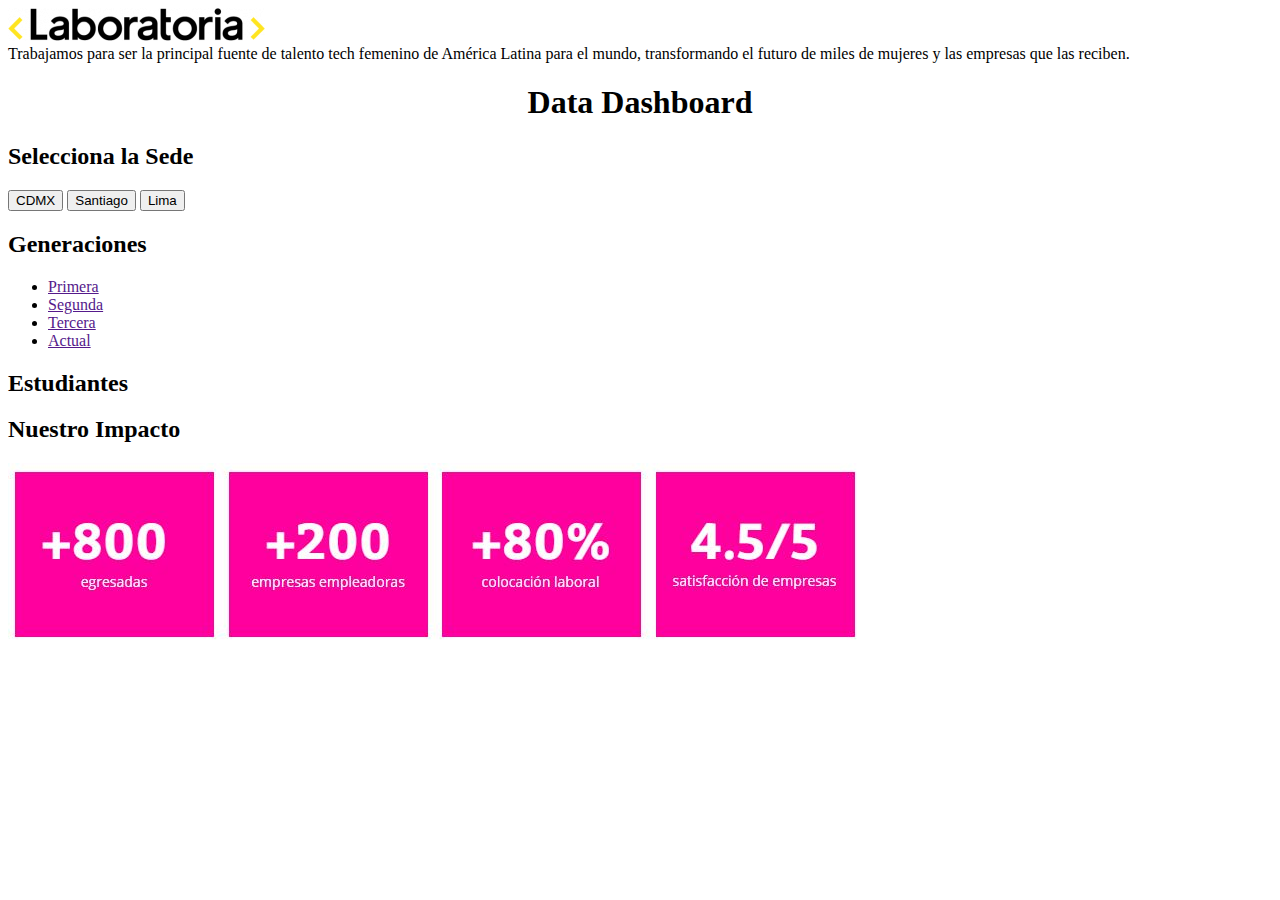
==== src/index.html @ 33de3c91 "Subiendo primer Sprint" ====
<!DOCTYPE html>
<html>
  <head>
    <meta charset="utf-8">
    <title>Data Dashboard</title>
    <link rel="stylesheet" href="style.css" />
  </head>
  <body>
  <div class="logo"><img src="Laboratoria.png" style="margin-top: 0px";</div>
  <div>Trabajamos para ser la principal fuente de talento tech femenino de América Latina para el mundo, transformando el futuro de miles de mujeres y las empresas que las reciben. </div>
  <h1 style="text-align:center">Data Dashboard</h1>
  <h2>Selecciona la Sede</h2>
  <div id="botonesSede">
    
    <input type="button" value="CDMX" id="cdmx">
    <input type="button" value="Santiago" id="santiago">
    <input type="button" value="Lima" id= "lima"> 
    </div>
    <div class="menu">
      <h2>Generaciones</h2>  
       <ul>
          <li><a href="">Primera</a></li>
          <li><a href="">Segunda</a></li>
          <li><a href="">Tercera</a></li>
          <li><a href="">Actual</a></li>
        </ul>
     
        <div class="menu">
          <h2>Estudiantes</h2>
          </div>
    
          <div>
            <h2>Nuestro Impacto</h2>
          <footer style="width: 80%; height: 80%; border: 40px"><img src="image/impacto.JPG"alt="" srcset=""></footer>
        </div>  

  
    <script src="main.js"></script>
    <script src="data.js"></script>
  </body>
</html>
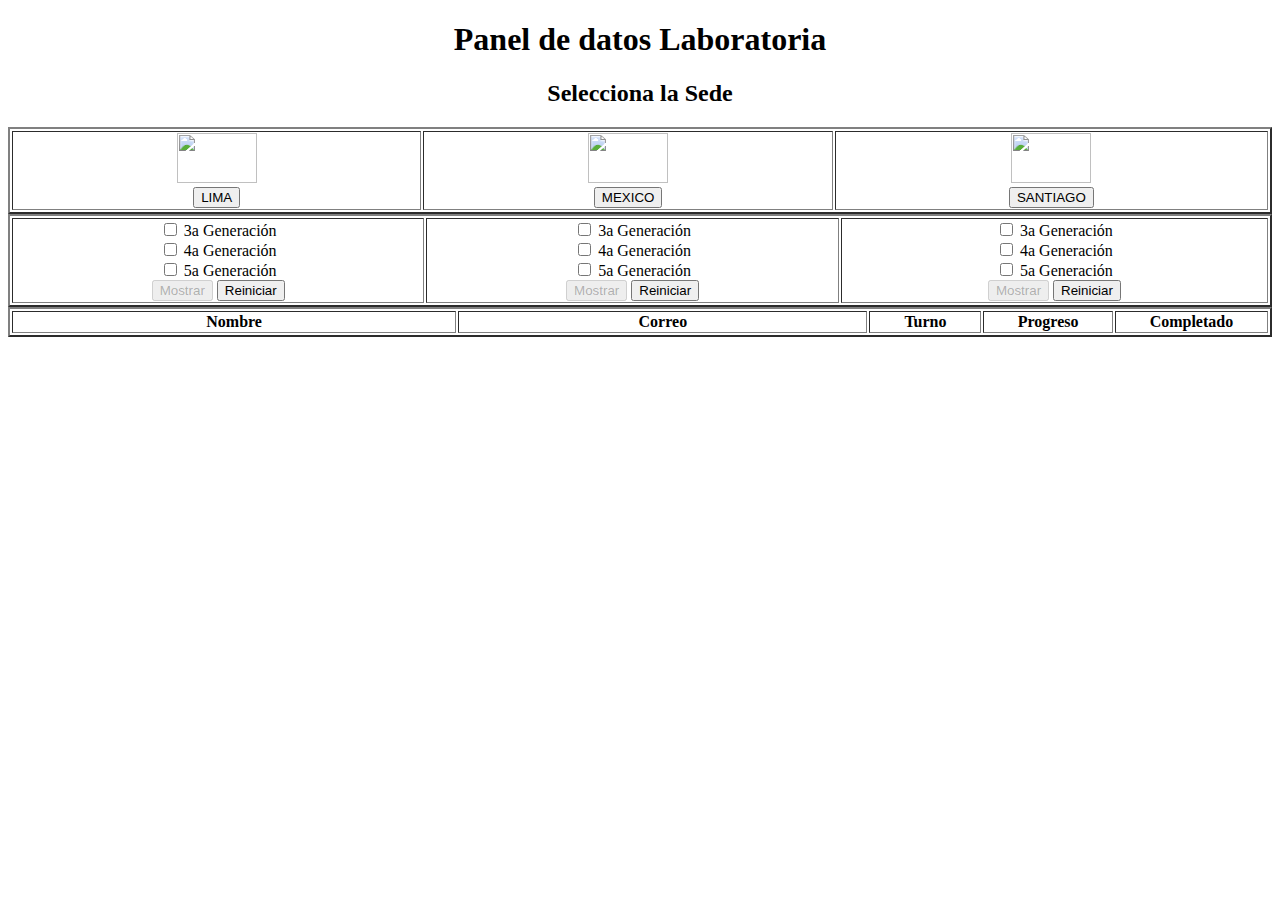
==== commit 547f7eb6: "subiendo tabla" ====
--- a/src/index.html
+++ b/src/index.html
@@ -1,41 +1,100 @@
 <!DOCTYPE html>
-<html>
+
+<html lang="es">
   <head>
     <meta charset="utf-8">
     <title>Data Dashboard</title>
     <link rel="stylesheet" href="style.css" />
   </head>
   <body>
-  <div class="logo"><img src="Laboratoria.png" style="margin-top: 0px";</div>
-  <div>Trabajamos para ser la principal fuente de talento tech femenino de América Latina para el mundo, transformando el futuro de miles de mujeres y las empresas que las reciben. </div>
-  <h1 style="text-align:center">Data Dashboard</h1>
-  <h2>Selecciona la Sede</h2>
-  <div id="botonesSede">
-    
-    <input type="button" value="CDMX" id="cdmx">
-    <input type="button" value="Santiago" id="santiago">
-    <input type="button" value="Lima" id= "lima"> 
+    <form method="post" name="formulario">
+    <h1 style="text-align:center">Panel de datos Laboratoria</h1>
+    <h2 style="text-align:center">Selecciona la Sede</h2>
+    <table style="width:100%" border = 2 px>
+      <tr>
+        <th><div>
+          <!-- aqui estan las sedes -->
+          <img src = "Peru.png" width="80" height="50"></br>
+          <input type="button" value="LIMA" id="Slima">
+        </div></th>
+        <th><div>
+          <img src = "Mexico.png" width="80" height="50"></br>
+          <input type="button" value="MEXICO" id="Scdmx">
+        </div></th>
+        <th><div>
+          <img src = "Santiago.png" width="80" height="50"></br>
+          <input type="button" value="SANTIAGO" id="Ssan">
+        </div></th>
+      </tr>
+    </table>
+
+    <!-- son las generaciones de lima¨selectores¨ -->
+
+    <table style="width:100%" border = 2 px>
+      <tr>
+      <td width="80" style="text-align:center"><div>
+        <input type="checkbox" name="LTercera" id="terceralim">
+        <label for="terceralim">3a Generación</label>
+      </div><div>
+        <input type="checkbox" name="LCuarta" id="cuartalim">
+        <label for="cuartalim">4a Generación</label>
+      </div><div>
+        <input type="checkbox" value="LQuinta" id="quintalim">
+        <label for="quintalim">5a Generación</label>
+      </div>
+      <div>
+        <input type="button" value="Mostrar" id="lima">
+        <input type="button" value="Reiniciar" id="lreiniciar" onclick="window.location.reload()">
+      </div></td>
+
+      <!-- son las generaciones de Mexico¨selectores¨ -->
+
+      <td width="80" style="text-align:center"><div>
+        <input type="checkbox" value="MTercera" id="terceracdmx">
+        <label for="terceracdmx">3a Generación</label>
+      </div><div>
+        <input type="checkbox" value="MCuarta" id="cuartacdmx">
+        <label for="cuartacdmx">4a Generación</label>
+      </div><div>
+        <input type="checkbox" value="MQuinta" id="quintacdmx">
+        <label for="quintacdmx">5a Generación</label>
+      </div><div>
+        <input type="button" value="Mostrar" id="mexico">
+        <input type="button" value="Reiniciar" id="creiniciar" onclick="window.location.reload()">
+      </div></td>
+      <!-- son las generaciones de Santiago¨selectores¨ -->
+        <td width="83" style="text-align:center"><div>
+          <input type="checkbox" value="STercera" id="tercerasan">
+          <label for="terceramex">3a Generación</label>
+        </div><div>
+          <input type="checkbox" value="SCuarta" id="cuartasan">
+          <label for="cuartamex">4a Generación</label>
+        </div><div>
+          <input type="checkbox" value="SQuinta" id="quintasan">
+          <label for="quintamex">5a Generación</label>
+        </div><div>
+        <input type="button" value="Mostrar" id="santiago"><!-- win.location.reload es con lo que refresco la pantalla¨ -->
+        <input type="button" value="Reiniciar" id="sreiniciar" onclick="window.location.reload()">
+      </div></td>
+    </table>
+    <div>
+         <table style="width:100%" border = 2 px>
+           <tr>
+             <th width = 250>Nombre</th>
+             <th width = 230>Correo</th>
+             <th width = 60>Turno</th>
+             <th width = 70>Progreso</th>
+             <th width = 70>Completado</th>
+           </tr>
+         </table>
     </div>
-    <div class="menu">
-      <h2>Generaciones</h2>  
-       <ul>
-          <li><a href="">Primera</a></li>
-          <li><a href="">Segunda</a></li>
-          <li><a href="">Tercera</a></li>
-          <li><a href="">Actual</a></li>
-        </ul>
-     
-        <div class="menu">
-          <h2>Estudiantes</h2>
-          </div>
-    
-          <div>
-            <h2>Nuestro Impacto</h2>
-          <footer style="width: 80%; height: 80%; border: 40px"><img src="image/impacto.JPG"alt="" srcset=""></footer>
-        </div>  
-
-  
+  </div>
+  <div >
+  <div id="resultado"></div>
+  <div id="resultadoDos"></div>
+  </div>
+    <script src="data.js"></script>
     <script src="main.js"></script>
-    <script src="data.js"></script>
+</form>
   </body>
 </html>
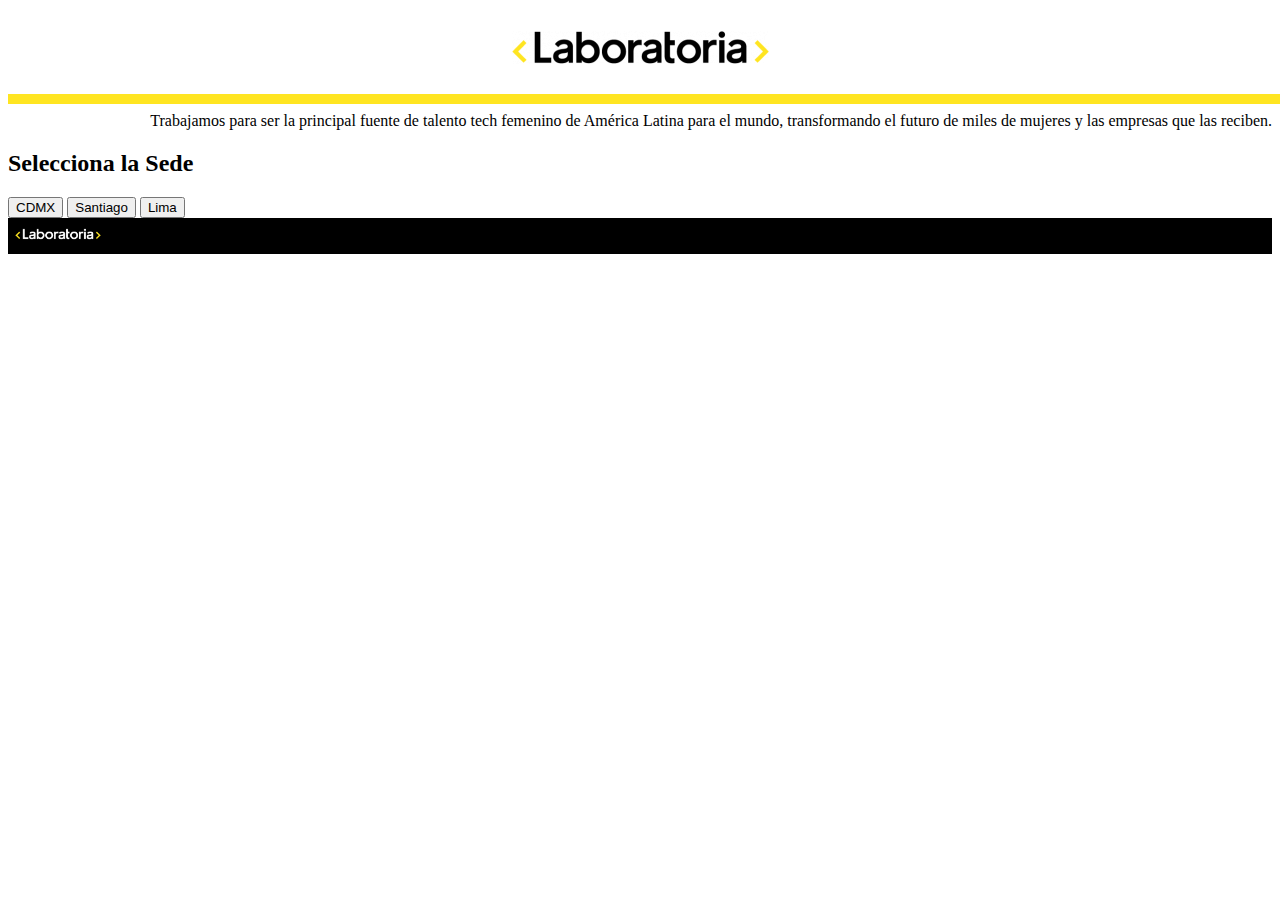
==== commit 2f2b3365: "Subiendo cambios en UX y Diseño" ====
--- a/src/index.html
+++ b/src/index.html
@@ -1,100 +1,59 @@
 <!DOCTYPE html>
-
-<html lang="es">
+<html>
   <head>
     <meta charset="utf-8">
     <title>Data Dashboard</title>
     <link rel="stylesheet" href="style.css" />
+     <link rel="icon" href="./imagenes/laboratoria.ico">
   </head>
   <body>
-    <form method="post" name="formulario">
-    <h1 style="text-align:center">Panel de datos Laboratoria</h1>
-    <h2 style="text-align:center">Selecciona la Sede</h2>
-    <table style="width:100%" border = 2 px>
-      <tr>
-        <th><div>
-          <!-- aqui estan las sedes -->
-          <img src = "Peru.png" width="80" height="50"></br>
-          <input type="button" value="LIMA" id="Slima">
-        </div></th>
-        <th><div>
-          <img src = "Mexico.png" width="80" height="50"></br>
-          <input type="button" value="MEXICO" id="Scdmx">
-        </div></th>
-        <th><div>
-          <img src = "Santiago.png" width="80" height="50"></br>
-          <input type="button" value="SANTIAGO" id="Ssan">
-        </div></th>
-      </tr>
-    </table>
+    <header>
+    <h1><img src="Laboratoria.png" style="margin-top: 10px"></h1>
+    <hr class="renglon"></header>
+<div id= "texto-inicio">Trabajamos para ser la principal fuente de talento tech femenino de América Latina para el mundo, transformando el futuro de miles de mujeres y las empresas que las reciben. </div>
+<section id="data" class="container" style="display: none;"></section>
 
-    <!-- son las generaciones de lima¨selectores¨ -->
+  <!-- <h1 style="text-align:center">Data Dashboard</h1> -->
+  <h2>Selecciona la Sede</h2>
+  <div id="botonesSede">
 
-    <table style="width:100%" border = 2 px>
-      <tr>
-      <td width="80" style="text-align:center"><div>
-        <input type="checkbox" name="LTercera" id="terceralim">
-        <label for="terceralim">3a Generación</label>
-      </div><div>
-        <input type="checkbox" name="LCuarta" id="cuartalim">
-        <label for="cuartalim">4a Generación</label>
-      </div><div>
-        <input type="checkbox" value="LQuinta" id="quintalim">
-        <label for="quintalim">5a Generación</label>
-      </div>
-      <div>
-        <input type="button" value="Mostrar" id="lima">
-        <input type="button" value="Reiniciar" id="lreiniciar" onclick="window.location.reload()">
-      </div></td>
+    <input type="button" value="CDMX" id="cdmx">
+    <input type="button" value="Santiago" id="santiago">
+    <input type="button" value="Lima" id= "lima">
+    </div>
+        <!-- <h2>Generaciones</h2>
+       <! <ul>
+          <li><a href="">Primera</a></li>
+          <li><a href="">Segunda</a></li>
+          <li><a href="">Tercera</a></li>
+          <li><a href="">Actual</a></li>
+        </ul>
+      -->
+        <!--<div class="menu">
+          <h2>Estudiantes</h2>
+        </table>
+        <div>
+             <table style="width:100%" border = 2 px>
+               <tr>
+                 <th width = 250>Nombre</th>
+                 <th width = 230>Correo</th>
+                 <th width = 60>Turno</th>
+                 <th width = 70>Progreso</th>
+                 <th width = 70>Completado</th>
+               </tr>
+             </table>
 
-      <!-- son las generaciones de Mexico¨selectores¨ -->
 
-      <td width="80" style="text-align:center"><div>
-        <input type="checkbox" value="MTercera" id="terceracdmx">
-        <label for="terceracdmx">3a Generación</label>
-      </div><div>
-        <input type="checkbox" value="MCuarta" id="cuartacdmx">
-        <label for="cuartacdmx">4a Generación</label>
-      </div><div>
-        <input type="checkbox" value="MQuinta" id="quintacdmx">
-        <label for="quintacdmx">5a Generación</label>
-      </div><div>
-        <input type="button" value="Mostrar" id="mexico">
-        <input type="button" value="Reiniciar" id="creiniciar" onclick="window.location.reload()">
-      </div></td>
-      <!-- son las generaciones de Santiago¨selectores¨ -->
-        <td width="83" style="text-align:center"><div>
-          <input type="checkbox" value="STercera" id="tercerasan">
-          <label for="terceramex">3a Generación</label>
-        </div><div>
-          <input type="checkbox" value="SCuarta" id="cuartasan">
-          <label for="cuartamex">4a Generación</label>
-        </div><div>
-          <input type="checkbox" value="SQuinta" id="quintasan">
-          <label for="quintamex">5a Generación</label>
-        </div><div>
-        <input type="button" value="Mostrar" id="santiago"><!-- win.location.reload es con lo que refresco la pantalla¨ -->
-        <input type="button" value="Reiniciar" id="sreiniciar" onclick="window.location.reload()">
-      </div></td>
-    </table>
-    <div>
-         <table style="width:100%" border = 2 px>
-           <tr>
-             <th width = 250>Nombre</th>
-             <th width = 230>Correo</th>
-             <th width = 60>Turno</th>
-             <th width = 70>Progreso</th>
-             <th width = 70>Completado</th>
-           </tr>
-         </table>
-    </div>
-  </div>
-  <div >
-  <div id="resultado"></div>
-  <div id="resultadoDos"></div>
-  </div>
+
+          </div>
+     -->
+          <!-- <div>
+            <h2>Nuestro Impacto</h2>
+          <footer style="width: 80%; height: 80%; border: 40px"><img src="image/impacto.JPG"alt="" srcset=""></footer>
+        </div> -->
+
+<div id= "black"><img src="./imagenes/laboratoriaw.png" style="width: 100px;"></div>
+    <script src="main.js"></script>
     <script src="data.js"></script>
-    <script src="main.js"></script>
-</form>
   </body>
 </html>
--- a/src/style.css
+++ b/src/style.css
@@ -0,0 +1,18 @@
+h1{
+  text-align: center;
+}
+.renglon{
+  width: 100%;
+  border: 5px solid #ffe521;
+}
+#texto-inicio{
+  font-size: 19;
+  text-align: right;
+}
+#black{
+  background-color: black;
+  margin: auto;
+  /* position: relative; */
+  vertical-align: baseline;
+}
+/* verde lab #56f89a rosa lab#ff009e */
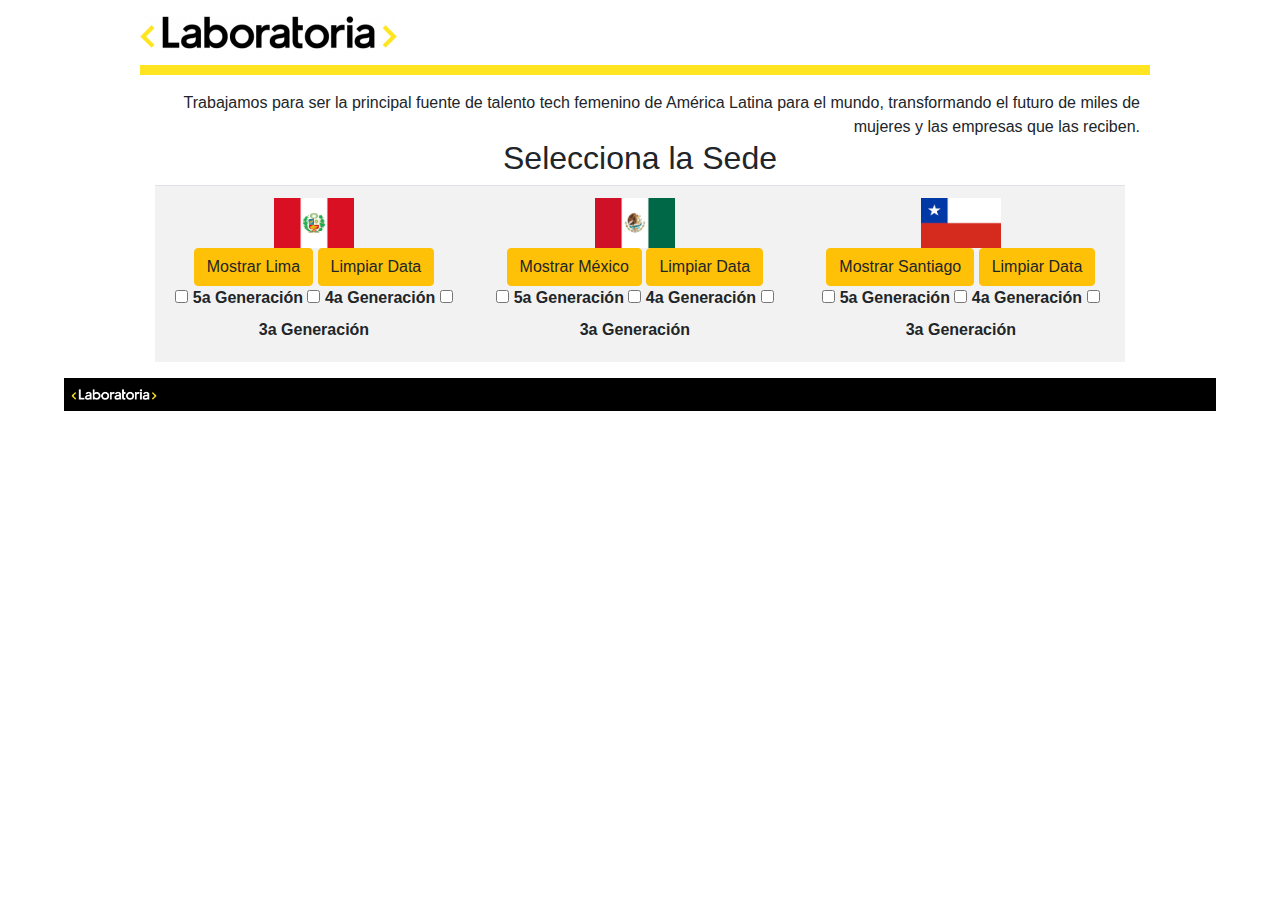
==== commit 4608852b: "Subiendo nueva versión con filtrado de generaciones" ====
--- a/src/index.html
+++ b/src/index.html
@@ -1,59 +1,79 @@
 <!DOCTYPE html>
-<html>
+
+<html lang="es">
   <head>
     <meta charset="utf-8">
     <title>Data Dashboard</title>
+    <link rel="stylesheet" href="https://stackpath.bootstrapcdn.com/bootstrap/4.1.1/css/bootstrap.min.css">
     <link rel="stylesheet" href="style.css" />
-     <link rel="icon" href="./imagenes/laboratoria.ico">
+      <link rel="icon" href="./imagenes/laboratoria.ico"> <!--icono de laboratoria que se ve en la pestaña  -->
+     <!-- "meta hace la pagina escalable en los diferentes dispositivos" -->
+     <meta name="viewport" content="width=device-width, user-scalable=no, initial-scale=1.0, maximum-scale=1.0, minimum-scale=1.0">
+     <meta http-equiv="X-UA-Compatible" content="ie=edge">
   </head>
   <body>
+    <div class="contenedor">
     <header>
     <h1><img src="Laboratoria.png" style="margin-top: 10px"></h1>
     <hr class="renglon"></header>
 <div id= "texto-inicio">Trabajamos para ser la principal fuente de talento tech femenino de América Latina para el mundo, transformando el futuro de miles de mujeres y las empresas que las reciben. </div>
-<section id="data" class="container" style="display: none;"></section>
+<!-- <section id="data" class="container" style="display: none;"></section> -->
+<div class="container">
+  <form method="post" name="formulario" id="tabladata">
+    <h2 style="text-align:center">Selecciona la Sede</h2>
+    <table style="width:100%" class="table table-striped" >
+      <tr>
+        <th><div style="text-align:center">
+          <img src = "./imagenes/Peru.png" width="80" height="50"></br>
+          <input type="button" class="btn btn-warning btn-md" value="Mostrar Lima" id="Slima">
+          <input type="button" class="btn btn-warning btn-md" value="Limpiar Data" id="lreiniciar" onclick="window.location.reload()"> <br>
+          <input type="checkbox" value="LQuinta" id="quintalim">
+          <label for="quintalim">5a Generación</label>
+          <input type="checkbox" name="LCuarta" id="cuartalim">
+          <label for="cuartalim">4a Generación</label>
+          <input type="checkbox" name="LTercera" id="terceralim">
+          <label for="terceralim">3a Generación</label>
+        </div></th>
+        <th><div style="text-align:center">
+          <img src = "./imagenes/Mexico.png" width="80" height="50"></br>
+          <input type="button" class="btn btn-warning btn-md" value="Mostrar México" id="Scdmx">
+          <input type="button" class="btn btn-warning btn-md" value="Limpiar Data" id="creiniciar" onclick="window.location.reload()"> <br>
+          <input type="checkbox" value="MQuinta" id="quintacdmx">
+          <label for="quintacdmx">5a Generación</label>
+            <input type="checkbox" value="MCuarta" id="cuartacdmx">
+            <label for="cuartacdmx">4a Generación</label>
+            <input type="checkbox" value="MTercera" id="terceracdmx">
+            <label for="terceracdmx">3a Generación</label>
+          </div></th>
+        <th><div style="text-align:center">
+          <img src = "./imagenes/Santiago.png" width="80" height="50"></br>
+          <input type="button" class="btn btn-warning btn-md" value="Mostrar Santiago" id="Ssan">
+          <input type="button" class="btn btn-warning btn-md" value="Limpiar Data" id="sreiniciar" onclick="window.location.reload()"> <br>
+          <input type="checkbox" value="SQuinta" id="quintasan">
+          <label for="quintamex">5a Generación</label>
+          <input type="checkbox" value="SCuarta" id="cuartasan">
+          <label for="cuartamex">4a Generación</label>
+          <input type="checkbox" value="STercera" id="tercerasan">
+          <label for="terceramex">3a Generación</label>
+        </div></th>
+      </tr>
+    </table>
+</table>
 
-  <!-- <h1 style="text-align:center">Data Dashboard</h1> -->
-  <h2>Selecciona la Sede</h2>
-  <div id="botonesSede">
+    <div>
+        <div id="resultado"></div>
+         <div id="resultadoDos"></div>
+    </div>
+  </div>
+  <div>
 
-    <input type="button" value="CDMX" id="cdmx">
-    <input type="button" value="Santiago" id="santiago">
-    <input type="button" value="Lima" id= "lima">
+  </div>
     </div>
-        <!-- <h2>Generaciones</h2>
-       <! <ul>
-          <li><a href="">Primera</a></li>
-          <li><a href="">Segunda</a></li>
-          <li><a href="">Tercera</a></li>
-          <li><a href="">Actual</a></li>
-        </ul>
-      -->
-        <!--<div class="menu">
-          <h2>Estudiantes</h2>
-        </table>
-        <div>
-             <table style="width:100%" border = 2 px>
-               <tr>
-                 <th width = 250>Nombre</th>
-                 <th width = 230>Correo</th>
-                 <th width = 60>Turno</th>
-                 <th width = 70>Progreso</th>
-                 <th width = 70>Completado</th>
-               </tr>
-             </table>
+  <div id= "black"><img src="./imagenes/laboratoriaw.png" style="width: 100px;"></div>
 
-
-
-          </div>
-     -->
-          <!-- <div>
-            <h2>Nuestro Impacto</h2>
-          <footer style="width: 80%; height: 80%; border: 40px"><img src="image/impacto.JPG"alt="" srcset=""></footer>
-        </div> -->
-
-<div id= "black"><img src="./imagenes/laboratoriaw.png" style="width: 100px;"></div>
+    <script src="data.js"></script>
     <script src="main.js"></script>
-    <script src="data.js"></script>
+    </div>
+</form>
   </body>
 </html>
--- a/src/style.css
+++ b/src/style.css
@@ -1,18 +1,29 @@
-h1{
-  text-align: center;
-}
+
 .renglon{
   width: 100%;
   border: 5px solid #ffe521;
 }
 #texto-inicio{
-  font-size: 19;
+  font-size: 3;
   text-align: right;
 }
 #black{
   background-color: black;
-  margin: auto;
-  /* position: relative; */
-  vertical-align: baseline;
+  width: 90%;
+  margin:0 auto;
 }
-/* verde lab #56f89a rosa lab#ff009e */
+.contenedor{
+  width: 90%;
+  max-width: 1000px;
+  margin:0 auto;
+}
+.card {
+  width: 200px;
+  height: 200px;
+  display: inline-flex;
+  margin: 0.5rem;
+  background-color: #FF009A;
+  color: #FFFFFF;
+  text-align: center;
+}
+/* verde lab #56f89a rosa lab#ff009e rosa alexandra#FF009A*/
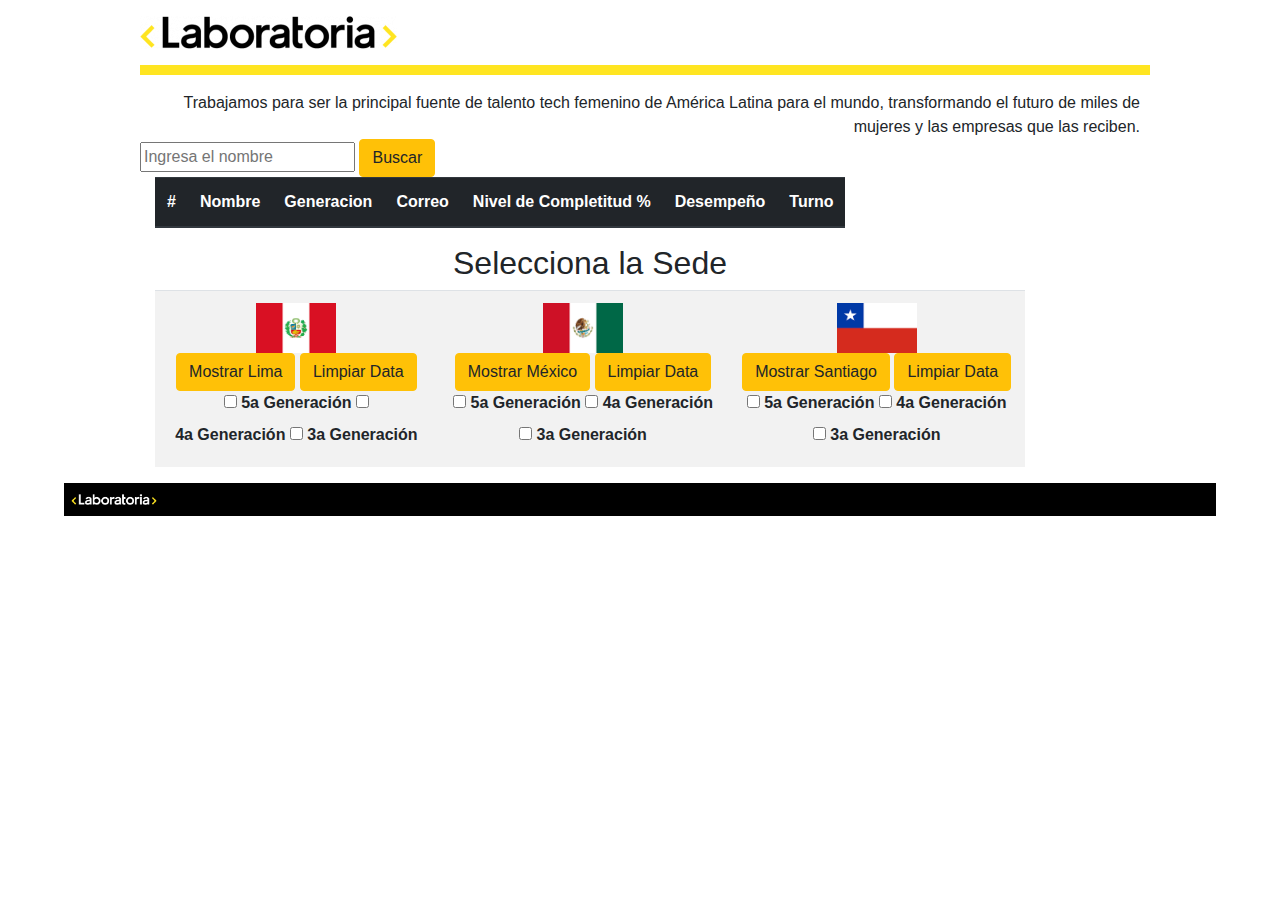
==== commit e2f36cfb: "Versión con filtro agregado" ====
--- a/src/index.html
+++ b/src/index.html
@@ -3,26 +3,59 @@
 <html lang="es">
   <head>
     <meta charset="utf-8">
-    <title>Data Dashboard</title>
+     <title>Data Dashboard</title> <!--titulo de la pestaña  -->
     <link rel="stylesheet" href="https://stackpath.bootstrapcdn.com/bootstrap/4.1.1/css/bootstrap.min.css">
     <link rel="stylesheet" href="style.css" />
       <link rel="icon" href="./imagenes/laboratoria.ico"> <!--icono de laboratoria que se ve en la pestaña  -->
      <!-- "meta hace la pagina escalable en los diferentes dispositivos" -->
+     <!--ligas para hacer la página responsive-->
      <meta name="viewport" content="width=device-width, user-scalable=no, initial-scale=1.0, maximum-scale=1.0, minimum-scale=1.0">
      <meta http-equiv="X-UA-Compatible" content="ie=edge">
+
   </head>
   <body>
-    <div class="contenedor">
-    <header>
+    <div class="contenedor"> <!--contenedor general -->
+    <header> <!--encabezado -->
     <h1><img src="Laboratoria.png" style="margin-top: 10px"></h1>
     <hr class="renglon"></header>
 <div id= "texto-inicio">Trabajamos para ser la principal fuente de talento tech femenino de América Latina para el mundo, transformando el futuro de miles de mujeres y las empresas que las reciben. </div>
+<!--inicia tabla del search-->
+<section id=tablaestudiante>
+      <input type="text" placeholder="Ingresa el nombre" id="name-to-search"> <!--aquí se ingresa el nombre a buscar-->
+      <button id="search" class="btn btn-warning btn-md">Buscar</button> <!--Nombre boton-->
+      <!--Tabla del buscador-->
+      <div class="container">
+        <div class="row">
+          <div class="col-lg-12">
+            <table class="table table-striped">
+              <thead class= "thead-dark">
+                <tr>
+                  <th scope='row'>#</th>
+                  <th>Nombre</th> <!--Nombres de las columnas-->
+                  <th>Generacion</th>
+                  <th>Correo</th>
+                  <th>Nivel de Completitud %</th>
+                  <th>Desempeño</th>
+                  <th>Turno</th>
+                </tr>
+              </thead>
+              <tbody id='table-body'>
+                </thead>
+              </tbody>
+              </table>
+                <div id='result'></div> <!-- en caso de que no hubiera resultado manda mensaje-->
+          </div>
+        </div>
+      </div>
+    </section>
+
 <!-- <section id="data" class="container" style="display: none;"></section> -->
-<div class="container">
+<div class="container"> <!--contenedor de las tarjetas por sede-->
   <form method="post" name="formulario" id="tabladata">
     <h2 style="text-align:center">Selecciona la Sede</h2>
     <table style="width:100%" class="table table-striped" >
       <tr>
+        <!--columnas de los paises-->
         <th><div style="text-align:center">
           <img src = "./imagenes/Peru.png" width="80" height="50"></br>
           <input type="button" class="btn btn-warning btn-md" value="Mostrar Lima" id="Slima">
@@ -59,7 +92,7 @@
       </tr>
     </table>
 </table>
-
+<!--seccion  donde aparecen los resultado de las tarjetas-->
     <div>
         <div id="resultado"></div>
          <div id="resultadoDos"></div>
@@ -73,6 +106,8 @@
 
     <script src="data.js"></script>
     <script src="main.js"></script>
+    <!--jala la funcion del buscardor-->
+    <script>getData();</script>
     </div>
 </form>
   </body>
--- a/src/style.css
+++ b/src/style.css
@@ -1,4 +1,13 @@
-
+p{
+  font-size: 1;
+}
+#cuerpo{
+  border: 3px solid #ffe521;
+  border-radius: 20px;
+  padding: 5%;
+  margin-top: 8%;
+  margin-bottom: 8%;
+}
 .renglon{
   width: 100%;
   border: 5px solid #ffe521;
@@ -6,6 +15,7 @@
 #texto-inicio{
   font-size: 3;
   text-align: right;
+  display: inline-flex;
 }
 #black{
   background-color: black;
@@ -17,13 +27,20 @@
   max-width: 1000px;
   margin:0 auto;
 }
+.container{
+  width: 90%;
+  max-width: 1000px;
+  margin: 0 auto;
+  display: inline-flex;
+}
 .card {
   width: 200px;
-  height: 200px;
+  height: 280px;
   display: inline-flex;
   margin: 0.5rem;
   background-color: #FF009A;
   color: #FFFFFF;
   text-align: center;
+  border:1px #56f89a;
 }
 /* verde lab #56f89a rosa lab#ff009e rosa alexandra#FF009A*/
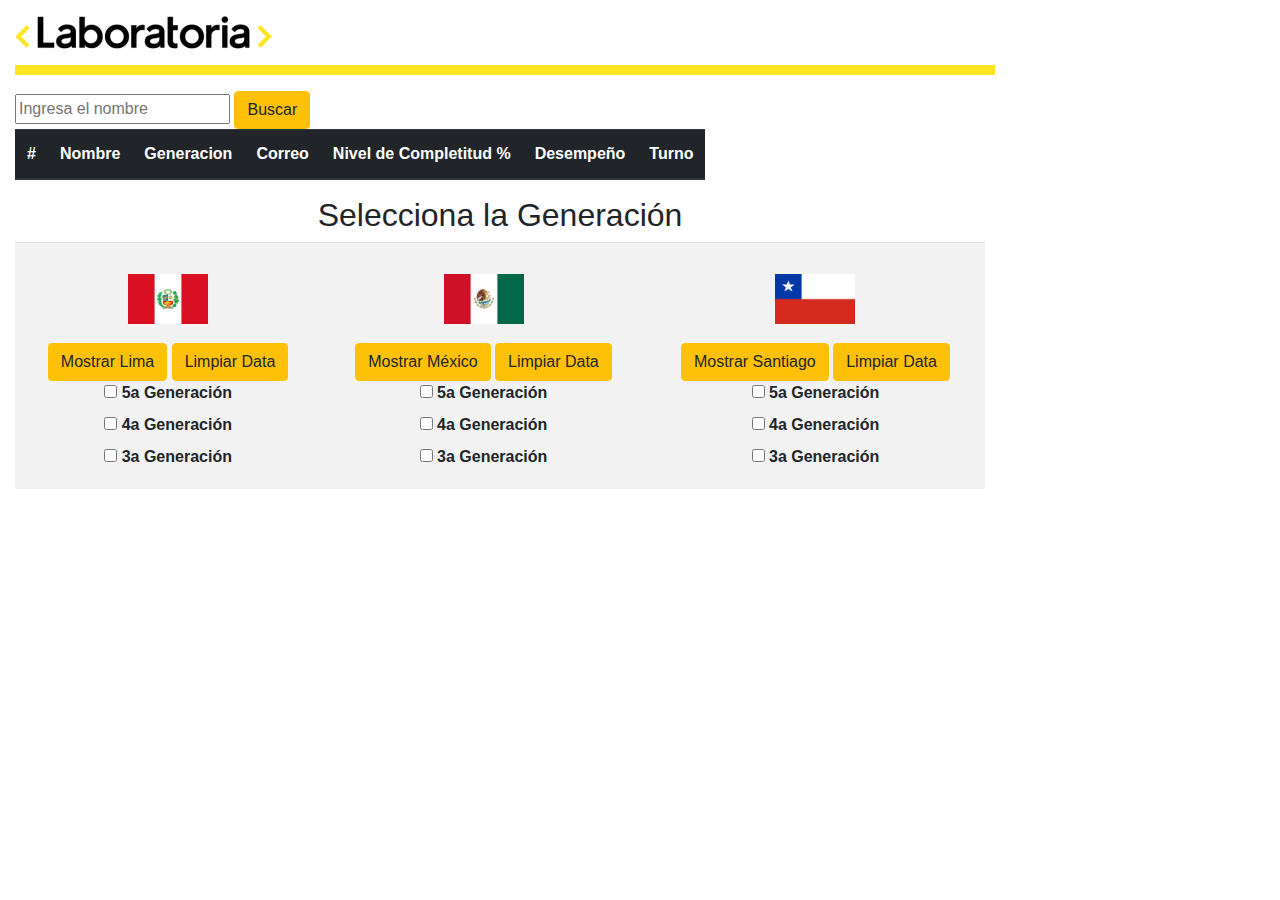
==== commit c2553c57: "Agregando página de inicio" ====
--- a/src/index.html
+++ b/src/index.html
@@ -14,20 +14,24 @@
 
   </head>
   <body>
+      <div class="container">
     <div class="contenedor"> <!--contenedor general -->
     <header> <!--encabezado -->
     <h1><img src="Laboratoria.png" style="margin-top: 10px"></h1>
     <hr class="renglon"></header>
-<div id= "texto-inicio">Trabajamos para ser la principal fuente de talento tech femenino de América Latina para el mundo, transformando el futuro de miles de mujeres y las empresas que las reciben. </div>
+
 <!--inicia tabla del search-->
 <section id=tablaestudiante>
+  <div class="buscador">
       <input type="text" placeholder="Ingresa el nombre" id="name-to-search"> <!--aquí se ingresa el nombre a buscar-->
-      <button id="search" class="btn btn-warning btn-md">Buscar</button> <!--Nombre boton-->
+      <button id="search" class="btn btn-warning btn-md">Buscar</button> 
+    </div> <!--Nombre boton-->
+      
       <!--Tabla del buscador-->
       <div class="container">
         <div class="row">
-          <div class="col-lg-12">
-            <table class="table table-striped">
+          <!-- <div class="col-lg"> -->
+            <table style="width:100%" class="table table-striped">
               <thead class= "thead-dark">
                 <tr>
                   <th scope='row'>#</th>
@@ -44,48 +48,47 @@
               </tbody>
               </table>
                 <div id='result'></div> <!-- en caso de que no hubiera resultado manda mensaje-->
-          </div>
+          <!-- </div> -->
         </div>
       </div>
     </section>
 
-<!-- <section id="data" class="container" style="display: none;"></section> -->
-<div class="container"> <!--contenedor de las tarjetas por sede-->
+ <!--contenedor de las tarjetas por sede-->
   <form method="post" name="formulario" id="tabladata">
-    <h2 style="text-align:center">Selecciona la Sede</h2>
+    <h2 style="text-align:center">Selecciona la Generación</h2>
     <table style="width:100%" class="table table-striped" >
       <tr>
         <!--columnas de los paises-->
         <th><div style="text-align:center">
-          <img src = "./imagenes/Peru.png" width="80" height="50"></br>
+          <img src = "./imagenes/Peru.png" width="80" height="50" style="margin: .5cm"></br>
           <input type="button" class="btn btn-warning btn-md" value="Mostrar Lima" id="Slima">
           <input type="button" class="btn btn-warning btn-md" value="Limpiar Data" id="lreiniciar" onclick="window.location.reload()"> <br>
           <input type="checkbox" value="LQuinta" id="quintalim">
-          <label for="quintalim">5a Generación</label>
+          <label for="quintalim">5a Generación</label><br>
           <input type="checkbox" name="LCuarta" id="cuartalim">
-          <label for="cuartalim">4a Generación</label>
+          <label for="cuartalim">4a Generación</label><br>
           <input type="checkbox" name="LTercera" id="terceralim">
           <label for="terceralim">3a Generación</label>
         </div></th>
         <th><div style="text-align:center">
-          <img src = "./imagenes/Mexico.png" width="80" height="50"></br>
+          <img src = "./imagenes/Mexico.png" width="80" height="50" style="margin: .5cm"></br>
           <input type="button" class="btn btn-warning btn-md" value="Mostrar México" id="Scdmx">
           <input type="button" class="btn btn-warning btn-md" value="Limpiar Data" id="creiniciar" onclick="window.location.reload()"> <br>
           <input type="checkbox" value="MQuinta" id="quintacdmx">
-          <label for="quintacdmx">5a Generación</label>
+          <label for="quintacdmx">5a Generación</label><br>
             <input type="checkbox" value="MCuarta" id="cuartacdmx">
-            <label for="cuartacdmx">4a Generación</label>
+            <label for="cuartacdmx">4a Generación</label><br>
             <input type="checkbox" value="MTercera" id="terceracdmx">
             <label for="terceracdmx">3a Generación</label>
           </div></th>
         <th><div style="text-align:center">
-          <img src = "./imagenes/Santiago.png" width="80" height="50"></br>
+          <img src = "./imagenes/Santiago.png" width="80" height="50" style="margin: .5cm"></br>
           <input type="button" class="btn btn-warning btn-md" value="Mostrar Santiago" id="Ssan">
           <input type="button" class="btn btn-warning btn-md" value="Limpiar Data" id="sreiniciar" onclick="window.location.reload()"> <br>
           <input type="checkbox" value="SQuinta" id="quintasan">
-          <label for="quintamex">5a Generación</label>
+          <label for="quintamex">5a Generación</label><br>
           <input type="checkbox" value="SCuarta" id="cuartasan">
-          <label for="cuartamex">4a Generación</label>
+          <label for="cuartamex">4a Generación</label><br>
           <input type="checkbox" value="STercera" id="tercerasan">
           <label for="terceramex">3a Generación</label>
         </div></th>
@@ -102,7 +105,7 @@
 
   </div>
     </div>
-  <div id= "black"><img src="./imagenes/laboratoriaw.png" style="width: 100px;"></div>
+  <!-- <div id= "black"><img src="./imagenes/laboratoriaw.png" style="width: 100px;"></div> -->
 
     <script src="data.js"></script>
     <script src="main.js"></script>
--- a/src/style.css
+++ b/src/style.css
@@ -1,5 +1,5 @@
 p{
-  font-size: 1;
+  font-size: 2;
 }
 #cuerpo{
   border: 3px solid #ffe521;
@@ -19,28 +19,30 @@
 }
 #black{
   background-color: black;
-  width: 90%;
+  /* width: 100%; */
   margin:0 auto;
 }
 .contenedor{
-  width: 90%;
+  width: 100%;
   max-width: 1000px;
   margin:0 auto;
 }
 .container{
-  width: 90%;
+  width: 100%;
   max-width: 1000px;
   margin: 0 auto;
   display: inline-flex;
 }
 .card {
+  font-size: 1em;
+  font-style: oblique;
   width: 200px;
   height: 280px;
   display: inline-flex;
   margin: 0.5rem;
-  background-color: #FF009A;
-  color: #FFFFFF;
+  background-color: #ffe521;
+  color: black;
   text-align: center;
-  border:1px #56f89a;
+  border:1px #ff009e;
 }
 /* verde lab #56f89a rosa lab#ff009e rosa alexandra#FF009A*/
